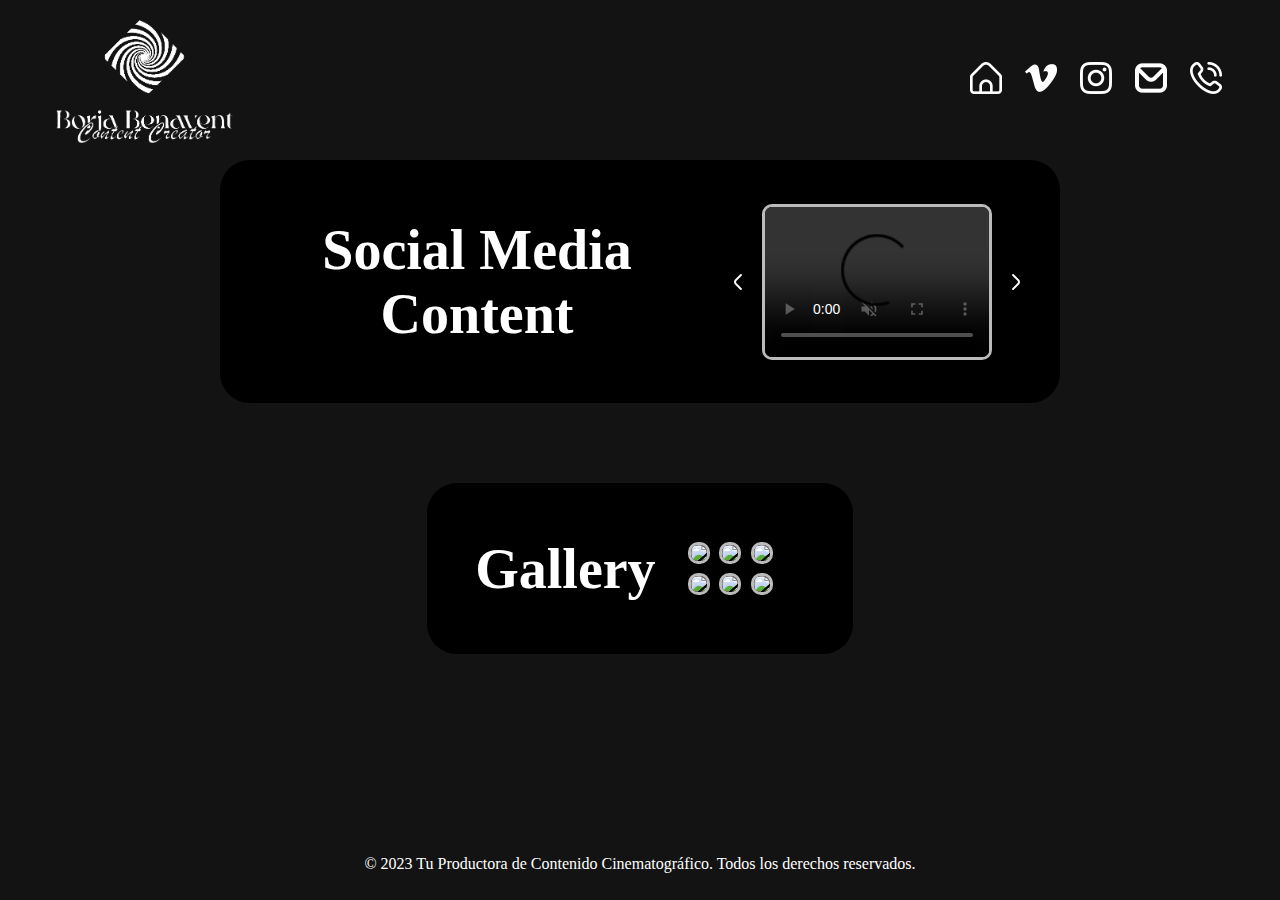
==== socialcontent.html @ b8c6b35a "pulida" ====
<!DOCTYPE html>
<html lang="es">
<head>
    <meta charset="UTF-8">
    <meta name="viewport" content="width=device-width, initial-scale=1.0">
    <title>Borja Benavent/SocialContent</title>
    <link rel="stylesheet" href="style.css">
    <link rel="icon" href="img/favicon.png" type="image/png">
    
   
</head>
<body id="socialBody">
    <div id="socialPage">
    <header id="socialHeader">
        <div id="brandSocial">
        <img src="img/logosin_Mesa de trabajo 1 copia 12.png" alt="Logo" id="logo">
        <!-- <h1>Borja Benavent</h1> -->
        </div>
        <nav>
            <ul class="menu-list">
                <li class="menu-item">
                    <a href="index.html">
                        <img src="img/hogar.png" alt="home" class="socialIcon">
                    </a>
                </li>
                <li class="menu-item">
                    <a href="https://vimeo.com/tu_canal_de_vimeo" target="_blank" rel="noopener noreferrer">
                        <img src="img/vimeo (1).png" alt="Vimeo" class="socialIcon">
                    </a>
                </li>
                <li class="menu-item">
                    <a href="https://www.instagram.com/borja.benavent/" target="_blank" rel="noopener noreferrer">
                        <img src="img/instagram (4).png" alt="Instagram" class="socialIcon">
                    </a>
                </li>
                <li class="menu-item">
                    <a href="mailto:dontknowborja@gmail.com" target="_blank" rel="noopener noreferrer">
                        <img src="img/sobre (1).png" alt="email" class="socialIcon">
                    </a>
                </li>
                <li class="menu-item" id="llamada">
                    <a id="llamar" href="tel:+34627094473" target="_blank" rel="noopener noreferrer">
                        <img src="img/llamada-telefonica (1).png" alt="teléfono" class="socialIcon">  
                    </a>  
                    <img src="img/llamada-telefonica (1).png" alt="teléfono" class="socialIcon" id="iconoLlamada"> 
                </li>
            </ul>
        </nav>
    </header>
    <main id="socialMain">
        <h3 id="numero">+34 627 094 473</h3>
        <div id="socialMediaContent">
            <h1 class="socialH1">Social Media Content</h1>
        <div id="socialVideoContainer">
                <img src="img/angulo-izquierdo.png" alt="Pasar video" class="socialArrow" id="leftArrow">
            <video loop controls muted autoplay id="videoSocial">
                <source src="vid/ReelWeb1.mov" type="video/mp4">
            </video>
                <img src="img/angulo-derecho (1).png" alt="Pasar video" class="socialArrow" id="rightArrow">
        </div>
        </div>
        <div id="gallery">
            <h1 class="socialH1">Gallery</h1>
        <div id="gridPic">
            <img src="img/Contenido_Mesa de trabajo 1 copia 2.png" class="pic">
            <img src="img/Contenido_Mesa de trabajo 1 copia 3.png" class="pic">
            <img src="img/Contenido_Mesa de trabajo 1 copia 4.png" class="pic">
            <img src="img/Contenido_Mesa de trabajo 1 copia 6.png" class="pic">
            <img src="img/Contenido_Mesa de trabajo 1 copia 7.png" class="pic">
            <img src="img/Contenido_Mesa de trabajo 1 copia 8.png" class="pic">
        </div>
        <div id="fullpage" onclick="this.style.display='none';"></div>
        </div>

    </main>
    <footer id="socialFooter">
        <div class="footer-content">
            <p>&copy; 2023 Tu Productora de Contenido Cinematográfico. Todos los derechos reservados.</p>
        </div>
    </footer>
</div>
<script src="script2.js"></script>
</body>
</html>
---- style.css ----
body, html {
    height: 100vh;
    height: 100dvh;
    margin: 0;
    overflow: hidden;
    color: white;

}

#videoBackground {
    min-width: 120%;
    height: 120%;
    position: absolute;
    z-index: -1;
    top: 50%;
    left: 50%;
    transform: translate(-50%, -50%);
} 

.icon{
    width: 2rem;
    height: 2rem;
    transition: 0.5s;
    opacity: 0.3;
}
.bigicon{
    width: 4rem;
    height: 4rem;
    transition: 0.5s;
    opacity: 0.3;
    
}
ul {
    list-style: none;
    padding-left: 0; 
}
header {
    display: flex;
    justify-content: space-between;
    align-items: center;
    padding: 2rem 3rem;
    height: 6rem;
}
.menu-list li{
    display: inline-block;
    padding: 0px 0.6rem;
}
main {
    flex: 1;
    position: relative;

} 
footer{
    min-height: 1.5rem;
    padding: 0.7rem 1rem;
    text-align: center;
    opacity: 0.3;
}
.footer-content {
    margin: 0 auto; 
    max-width: 600px; 
}
.more{
    position: absolute;
    right: 0;
    bottom: 0;
    margin-right: 3rem;
    
}
.arrow{
    margin-right: 2rem;
    position: absolute;
    right: 0;
    bottom: 50%;
    
}
#more{
    height: 3rem;
    width: 3rem;
    
}
#arrow{
    height: 4rem;
    
}
.icon:hover{
    transform: scale(1.2);
    opacity: 1;
}
.bigicon:hover{
    transform: scale(1.2);
    opacity: 1;
}
a{
    cursor: default;
}
p{
    cursor: default;
}
#logo{
    height: 12rem;
    width: 12rem;
}
#brand{
    margin-top: 4rem;
    margin-left: 3rem;
}

.landingPage {
    position: relative;
    z-index: 1; 
    display: flex;
    flex-direction: column;
    height: 100vh;
    height: 100dvh;
}
h3{
    border: solid;
    border-radius: 40px;
    padding: 0.2rem;
    position: absolute;
    top: -4rem;
    right: 0;
    margin-right: 3rem;
    display: none; 
}
#iconoLlamada{
    display: none;
}


#socialBody{
    overflow: auto;
}
#socialPage {
    position: relative;
    z-index: 1; 
    display: flex;
    flex-direction: column;
    height: 100vh;
    height: 100dvh;
    background-color: rgba(0, 0, 0, 0.925);
    overflow: auto;
}

#socialMain{
    display: flex; 
    flex-direction: column; 
    align-items: center; 
    text-align: center; 
    /* igual tengo que añadir position relative para num */
}
#socialMediaContent{
    background-color: black;
    width: 100%; 
    max-width: 800px; 
    margin: 0 auto; 
    padding: 20px; 
    display: flex;
    justify-content: space-between;
    align-items: center;
    border-radius: 30px;
}
.socialH1{
    font-size: 3.5em;
}

#videoSocial{
    max-width: 14rem;
    max-height: 26rem;
    margin: 1rem;
    border-radius: 10px;
    border-style: solid;
    border-color: rgba(255, 255, 255, 0.733);
    border-radius: 10px;
}
#socialVideoContainer{
    display: flex;
    margin: 0 1rem;
    align-items: center;
}
.socialArrow{
    height: 1rem;
    width: 1rem;
    transition: 0.5s;
}
.socialArrow:hover{
    transform: scale(1.2);
}
#gallery{
    margin-top: 5em;
    background-color: black;
    border-radius: 30px;
    padding: 1em 3em;
    display: flex;
    justify-content: space-between;
    align-items: center;
}
#gridPic{
    display: grid;
    gap: 0.6rem;
    grid-template-columns: 1fr 1fr 1fr;
    border-radius: 10px;
    width: 100%; 
    max-width: 800px;
    margin: 20px 2em;
}
.pic{
    max-width: 10rem;
    max-height: 10rem;
    border-radius: 10px;
    border-style: solid;
    border-color: rgba(255, 255, 255, 0.733);
    transition: 0.5s;
}
.pic:hover{
    transform: scale(1.1);
}
.socialIcon{
    width: 2rem;
    height: 2rem;
    transition: 0.5s;
}
.socialIcon:hover{
    transform: scale(1.2);
}
#socialFooter{
    opacity: 1;
}

#fullpage {
    display: none;
    position: absolute;
    z-index: 9999;
    top: 0;
    left: 0;
    width: 100vw;
    height: 100vh;
    background-size: contain;
    background-repeat: no-repeat no-repeat;
    background-position: center center;
    background-color: black;
  }




@media(max-width: 800px) {
    #logo{
        height: 8rem;
        width: 8rem;
    }
    #brand{
        margin-top: 2rem;
        margin-left: 1.5rem;
    }
    header {
        padding: 2rem 1.5rem;
        height: 3rem;
    }
    .icon{
        width: 1.5rem;
        height: 1.5rem;
    }
    .bigicon{
        width: 2.5rem;
        height: 2.5rem;
        
    }
    .more{
        position: absolute;
        right: 0;
        bottom: 0;
        margin-right: 3rem;
        
    }
    .arrow{
        margin-right: 2rem;
        position: absolute;
        right: 0;
        bottom: 50%;
        
    }
    #more{
        height: 2.5rem;
        width: 2.5rem;
        
    }
    #arrow{
        height: 2rem;
        
    }
}

@media(max-width: 600px){
    .menu-list li{
        padding: 0px 0.5rem;
    }
}
@media(max-width: 450px) {
    #brand{
        margin-top: 1.5rem;
        margin-left: 0.7rem;
    }
    #logo{
        height: 6rem;
        width: 6rem;
    }
    .menu-list li{
        padding: 0px 0.2rem;
    }
    #more{
        height: 2rem;
        width: 2rem;
        
    }
    .more{
        margin-right: 2rem;
        
    }
    .arrow{
        margin-right: 1.5rem;
    }
    .footer-content {
        font-size: small; 
    }
    
}
@media(max-width: 350px) {
     .icon{
        width: 1.2rem;
        height: 1.2rem;
    }
}
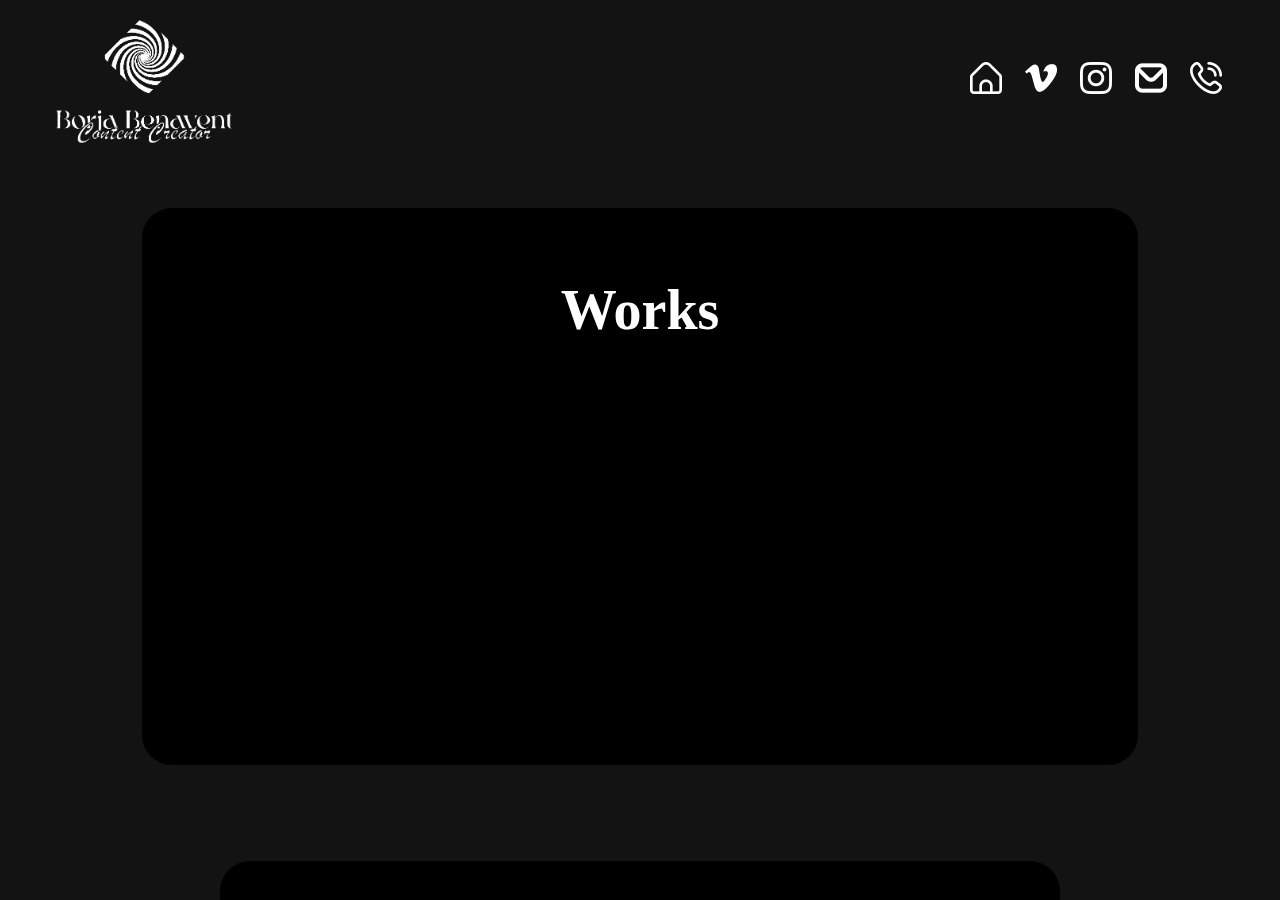
==== commit f17e70ad: "update" ====
--- a/socialcontent.html
+++ b/socialcontent.html
@@ -49,6 +49,31 @@
     </header>
     <main id="socialMain">
         <h3 id="numero">+34 627 094 473</h3>
+        <div id="videoContainer">
+            <h1 class="socialH1">Works</h1>
+            <div id="worksContainer">
+                    <iframe class="video" width="300" height="169" src="https://www.youtube.com/embed/4IBRYS34WWk" 
+                    title="YouTube video player" frameborder="0" allow="accelerometer; clipboard-write; 
+                    encrypted-media; gyroscope; picture-in-picture" allowfullscreen></iframe>
+                    <iframe class="video" width="300" height="169" src="https://www.youtube.com/embed/4IBRYS34WWk" 
+                    title="YouTube video player" frameborder="0" allow="accelerometer; clipboard-write; 
+                    encrypted-media; gyroscope; picture-in-picture" allowfullscreen></iframe>
+                    <iframe class="video" width="300" height="169" src="https://www.youtube.com/embed/4IBRYS34WWk" 
+                    title="YouTube video player" frameborder="0" allow="accelerometer; clipboard-write; 
+                    encrypted-media; gyroscope; picture-in-picture" allowfullscreen></iframe>
+                    <iframe class="video" width="300" height="169" src="https://www.youtube.com/embed/4IBRYS34WWk" 
+                    title="YouTube video player" frameborder="0" allow="accelerometer; clipboard-write; 
+                    encrypted-media; gyroscope; picture-in-picture" allowfullscreen></iframe>
+                    <iframe class="video" width="300" height="169" src="https://www.youtube.com/embed/4IBRYS34WWk" 
+                    title="YouTube video player" frameborder="0" allow="accelerometer; clipboard-write; 
+                    encrypted-media; gyroscope; picture-in-picture" allowfullscreen></iframe>
+                    <iframe class="video" width="300" height="169" src="https://www.youtube.com/embed/4IBRYS34WWk" 
+                    title="YouTube video player" frameborder="0" allow="accelerometer; clipboard-write; 
+                    encrypted-media; gyroscope; picture-in-picture" allowfullscreen></iframe>
+                    
+                
+            </div>
+        </div>
         <div id="socialMediaContent">
             <h1 class="socialH1">Social Media Content</h1>
         <div id="socialVideoContainer">
--- a/style.css
+++ b/style.css
@@ -128,10 +128,8 @@
     display: none;
 }
 
-
-#socialBody{
-    overflow: auto;
-}
+/* PaginaCarrete */
+
 #socialPage {
     position: relative;
     z-index: 1; 
@@ -140,7 +138,8 @@
     height: 100vh;
     height: 100dvh;
     background-color: rgba(0, 0, 0, 0.925);
-    overflow: auto;
+    overflow-y: auto;
+    overflow-x: hidden;
 }
 
 #socialMain{
@@ -148,13 +147,41 @@
     flex-direction: column; 
     align-items: center; 
     text-align: center; 
-    /* igual tengo que añadir position relative para num */
-}
+}
+/* Works */
+#videoContainer{
+    background-color: black;
+    width: 100%;
+    margin: 3em 2em;
+    border-radius: 30px;
+    padding: 2em;
+    display: flex;
+    align-items: center;
+    flex-direction: column;
+    width: auto;
+
+}
+#worksContainer{
+    display: grid;
+    grid-template-columns: 1fr 1fr 1fr;
+    width: auto;
+    gap: 1rem;
+}
+.video{
+    border-radius: 10px;
+    border-style: solid;
+    border-color: rgba(255, 255, 255, 0.733);
+    transition: 0.5s;
+}
+.video:hover{
+    transform: scale(1.1);
+}
+/* Reel */
 #socialMediaContent{
     background-color: black;
     width: 100%; 
     max-width: 800px; 
-    margin: 0 auto; 
+    margin: 3em 2em; 
     padding: 20px; 
     display: flex;
     justify-content: space-between;
@@ -187,23 +214,23 @@
 .socialArrow:hover{
     transform: scale(1.2);
 }
+/* gallery */
 #gallery{
-    margin-top: 5em;
+    margin: 3em 2em;
     background-color: black;
     border-radius: 30px;
-    padding: 1em 3em;
+    padding: 1em 2em;
     display: flex;
     justify-content: space-between;
     align-items: center;
 }
 #gridPic{
     display: grid;
+    grid-template-columns: 1fr 1fr 1fr;
     gap: 0.6rem;
-    grid-template-columns: 1fr 1fr 1fr;
     border-radius: 10px;
     width: 100%; 
-    max-width: 800px;
-    margin: 20px 2em;
+    margin: 2em 2em;
 }
 .pic{
     max-width: 10rem;
@@ -230,7 +257,8 @@
 
 #fullpage {
     display: none;
-    position: absolute;
+    position: fixed;
+    overflow: hidden;
     z-index: 9999;
     top: 0;
     left: 0;
@@ -290,11 +318,28 @@
         height: 2rem;
         
     }
+    .socialIcon{
+        width: 1.5rem;
+        height: 1.5rem;
+    }
+    #worksContainer{
+        grid-template-columns: 1fr 1fr;
+    }
 }
 
 @media(max-width: 600px){
     .menu-list li{
         padding: 0px 0.5rem;
+    }
+    #socialMediaContent{
+        flex-direction: column;
+    
+    }
+    #gallery{
+        flex-direction: column;
+    }
+    #worksContainer{
+        grid-template-columns: 1fr;
     }
 }
 @media(max-width: 450px) {
@@ -324,6 +369,16 @@
     .footer-content {
         font-size: small; 
     }
+    .socialH1{
+        font-size: 3em;
+    }
+    #gridPic{
+        display: grid;
+        grid-template-columns: 1fr 1fr;
+        /* grid-template-columns: repeat(auto-fit, minmax(200px, 1fr)); */
+        /* las dos lineas de arriba no funcionan */
+        gap: 0.3rem;
+    }
     
 }
 @media(max-width: 350px) {
@@ -331,6 +386,11 @@
         width: 1.2rem;
         height: 1.2rem;
     }
+    .socialIcon{
+        width: 1.2rem;
+        height: 1.2rem;
+    
+    }
 }
 
 
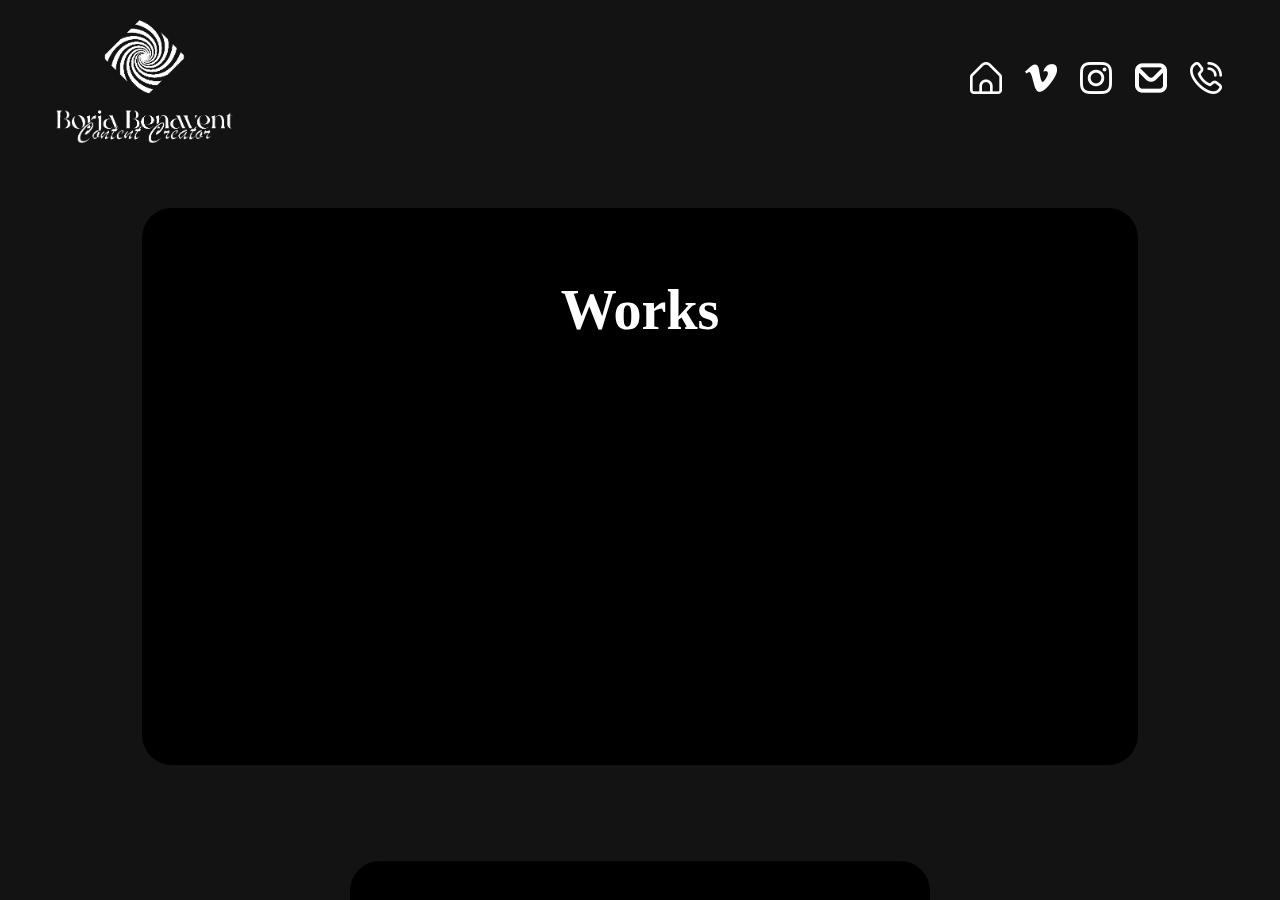
==== commit bf99afaf: "update" ====
--- a/socialcontent.html
+++ b/socialcontent.html
@@ -53,8 +53,9 @@
             <h1 class="socialH1">Works</h1>
             <div id="worksContainer">
                     <iframe class="video" width="300" height="169" src="https://www.youtube.com/embed/4IBRYS34WWk" 
-                    title="YouTube video player" frameborder="0" allow="accelerometer; clipboard-write; 
-                    encrypted-media; gyroscope; picture-in-picture" allowfullscreen></iframe>
+                    title="YouTube video player" frameborder="0" allow="accelerometer; clipboard-write; encrypted-media; 
+                    gyroscope; picture-in-picture" allowfullscreen></iframe>
+
                     <iframe class="video" width="300" height="169" src="https://www.youtube.com/embed/4IBRYS34WWk" 
                     title="YouTube video player" frameborder="0" allow="accelerometer; clipboard-write; 
                     encrypted-media; gyroscope; picture-in-picture" allowfullscreen></iframe>
@@ -74,15 +75,37 @@
                 
             </div>
         </div>
-        <div id="socialMediaContent">
+        <div id="reelGallery">
             <h1 class="socialH1">Social Media Content</h1>
-        <div id="socialVideoContainer">
+            <div id="reelGrid">
+                <video loop controls class="videoSocial">
+                    <source src="vid/ReelWeb1.mov" type="video/mp4">
+                </video>
+                <video loop controls class="videoSocial">
+                    <source src="vid/ReelWeb1.mov" type="video/mp4">
+                </video>
+                <video loop controls class="videoSocial">
+                    <source src="vid/ReelWeb1.mov" type="video/mp4">
+                </video>
+                <video loop controls class="videoSocial">
+                    <source src="vid/ReelWeb1.mov" type="video/mp4">
+                </video>
+                <video loop controls class="videoSocial">
+                    <source src="vid/ReelWeb1.mov" type="video/mp4">
+                </video>
+                <video loop controls class="videoSocial">
+                    <source src="vid/ReelWeb1.mov" type="video/mp4">
+                </video>
+                
+                
+            </div>
+        <!-- <div id="socialVideoContainer">
                 <img src="img/angulo-izquierdo.png" alt="Pasar video" class="socialArrow" id="leftArrow">
             <video loop controls muted autoplay id="videoSocial">
                 <source src="vid/ReelWeb1.mov" type="video/mp4">
             </video>
                 <img src="img/angulo-derecho (1).png" alt="Pasar video" class="socialArrow" id="rightArrow">
-        </div>
+        </div> -->
         </div>
         <div id="gallery">
             <h1 class="socialH1">Gallery</h1>
--- a/style.css
+++ b/style.css
@@ -148,7 +148,14 @@
     align-items: center; 
     text-align: center; 
 }
+.socialH1{
+    font-size: 3.5em;
+}
+
+
 /* Works */
+
+
 #videoContainer{
     background-color: black;
     width: 100%;
@@ -176,32 +183,36 @@
 .video:hover{
     transform: scale(1.1);
 }
+
+
 /* Reel */
-#socialMediaContent{
+
+
+#reelGallery{
     background-color: black;
-    width: 100%; 
-    max-width: 800px; 
-    margin: 3em 2em; 
-    padding: 20px; 
-    display: flex;
-    justify-content: space-between;
+    margin: 3em 2em;
+    border-radius: 30px;
+    padding: 2em;
+    display: flex;
     align-items: center;
-    border-radius: 30px;
-}
-.socialH1{
-    font-size: 3.5em;
-}
-
-#videoSocial{
-    max-width: 14rem;
-    max-height: 26rem;
-    margin: 1rem;
+    flex-direction: column;
+    width: auto;
+}
+#reelGrid{
+    display: grid;
+    grid-template-columns: 1fr 1fr 1fr;
+    width: auto;
+    gap: 1rem;
+}
+.videoSocial{
+    max-width: 9rem;
+    max-height: 16rem;
     border-radius: 10px;
     border-style: solid;
     border-color: rgba(255, 255, 255, 0.733);
-    border-radius: 10px;
-}
-#socialVideoContainer{
+}
+
+/* #socialVideoContainer{
     display: flex;
     margin: 0 1rem;
     align-items: center;
@@ -213,7 +224,7 @@
 }
 .socialArrow:hover{
     transform: scale(1.2);
-}
+} */
 /* gallery */
 #gallery{
     margin: 3em 2em;
@@ -221,8 +232,9 @@
     border-radius: 30px;
     padding: 1em 2em;
     display: flex;
-    justify-content: space-between;
+    /* justify-content: space-between; */
     align-items: center;
+    flex-direction: column;
 }
 #gridPic{
     display: grid;
@@ -331,13 +343,13 @@
     .menu-list li{
         padding: 0px 0.5rem;
     }
-    #socialMediaContent{
+    /* #socialMediaContent{
         flex-direction: column;
     
     }
     #gallery{
         flex-direction: column;
-    }
+    } */
     #worksContainer{
         grid-template-columns: 1fr;
     }
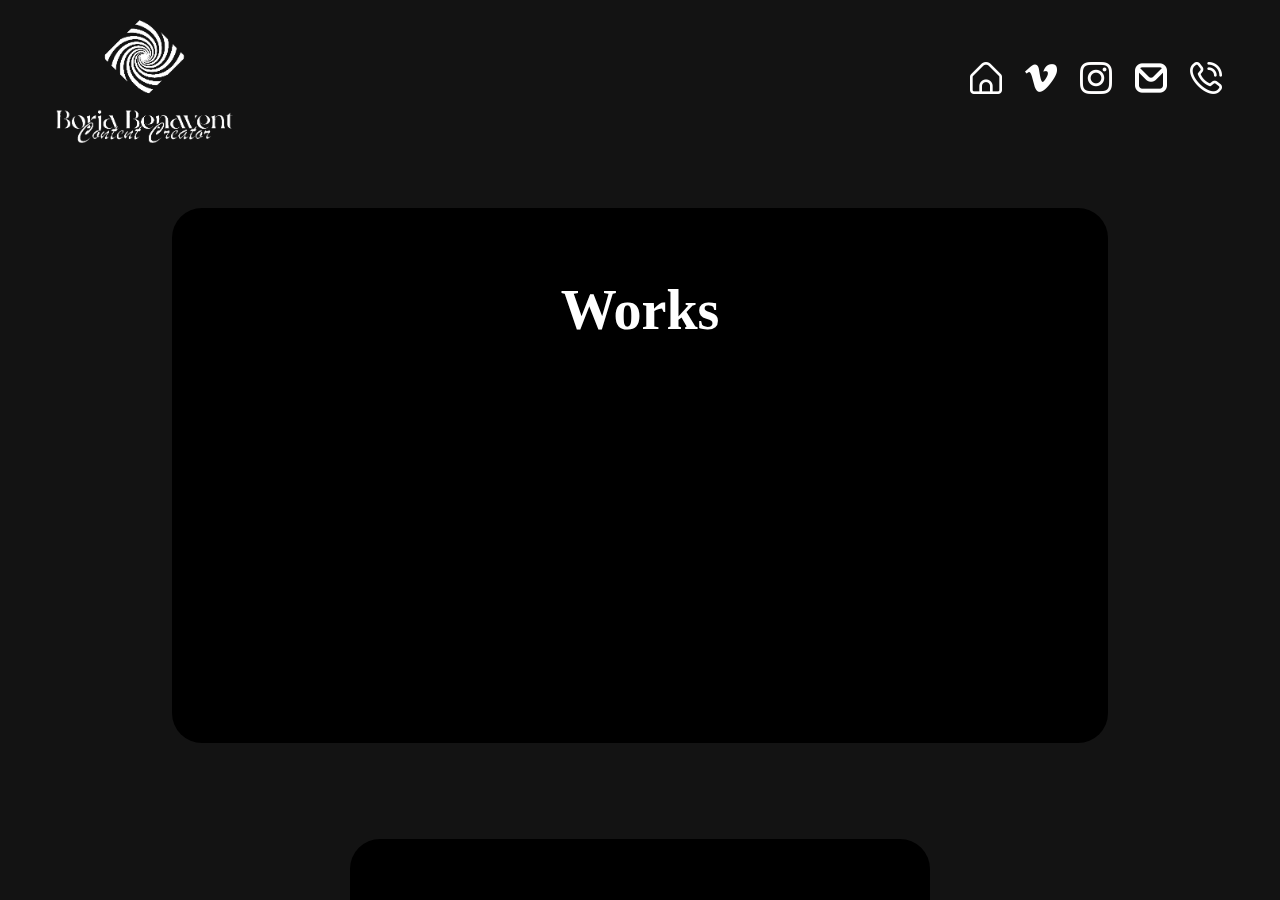
==== commit 0152b582: "update" ====
--- a/socialcontent.html
+++ b/socialcontent.html
@@ -14,7 +14,6 @@
     <header id="socialHeader">
         <div id="brandSocial">
         <img src="img/logosin_Mesa de trabajo 1 copia 12.png" alt="Logo" id="logo">
-        <!-- <h1>Borja Benavent</h1> -->
         </div>
         <nav>
             <ul class="menu-list">
@@ -52,27 +51,13 @@
         <div id="videoContainer">
             <h1 class="socialH1">Works</h1>
             <div id="worksContainer">
-                    <iframe class="video" width="300" height="169" src="https://www.youtube.com/embed/4IBRYS34WWk" 
-                    title="YouTube video player" frameborder="0" allow="accelerometer; clipboard-write; encrypted-media; 
-                    gyroscope; picture-in-picture" allowfullscreen></iframe>
+                <iframe class= "video" width="280" height="158" src="https://www.youtube.com/embed/rACbr2ezLFk?si=0ustT52o2a_fopti" title="YouTube video player" frameborder="0" allow="accelerometer; autoplay; clipboard-write; encrypted-media; gyroscope; picture-in-picture; web-share" allowfullscreen></iframe>
+                <iframe class= "video" width="280" height="158" src="https://www.youtube.com/embed/rACbr2ezLFk?si=0ustT52o2a_fopti" title="YouTube video player" frameborder="0" allow="accelerometer; autoplay; clipboard-write; encrypted-media; gyroscope; picture-in-picture; web-share" allowfullscreen></iframe>
+                <iframe class= "video" width="280" height="158" src="https://www.youtube.com/embed/rACbr2ezLFk?si=0ustT52o2a_fopti" title="YouTube video player" frameborder="0" allow="accelerometer; autoplay; clipboard-write; encrypted-media; gyroscope; picture-in-picture; web-share" allowfullscreen></iframe>
+                <iframe class= "video" width="280" height="158" src="https://www.youtube.com/embed/rACbr2ezLFk?si=0ustT52o2a_fopti" title="YouTube video player" frameborder="0" allow="accelerometer; autoplay; clipboard-write; encrypted-media; gyroscope; picture-in-picture; web-share" allowfullscreen></iframe>
+                <iframe class= "video" width="280" height="158" src="https://www.youtube.com/embed/rACbr2ezLFk?si=0ustT52o2a_fopti" title="YouTube video player" frameborder="0" allow="accelerometer; autoplay; clipboard-write; encrypted-media; gyroscope; picture-in-picture; web-share" allowfullscreen></iframe>
+                <iframe class= "video" width="280" height="158" src="https://www.youtube.com/embed/rACbr2ezLFk?si=0ustT52o2a_fopti" title="YouTube video player" frameborder="0" allow="accelerometer; autoplay; clipboard-write; encrypted-media; gyroscope; picture-in-picture; web-share" allowfullscreen></iframe>
 
-                    <iframe class="video" width="300" height="169" src="https://www.youtube.com/embed/4IBRYS34WWk" 
-                    title="YouTube video player" frameborder="0" allow="accelerometer; clipboard-write; 
-                    encrypted-media; gyroscope; picture-in-picture" allowfullscreen></iframe>
-                    <iframe class="video" width="300" height="169" src="https://www.youtube.com/embed/4IBRYS34WWk" 
-                    title="YouTube video player" frameborder="0" allow="accelerometer; clipboard-write; 
-                    encrypted-media; gyroscope; picture-in-picture" allowfullscreen></iframe>
-                    <iframe class="video" width="300" height="169" src="https://www.youtube.com/embed/4IBRYS34WWk" 
-                    title="YouTube video player" frameborder="0" allow="accelerometer; clipboard-write; 
-                    encrypted-media; gyroscope; picture-in-picture" allowfullscreen></iframe>
-                    <iframe class="video" width="300" height="169" src="https://www.youtube.com/embed/4IBRYS34WWk" 
-                    title="YouTube video player" frameborder="0" allow="accelerometer; clipboard-write; 
-                    encrypted-media; gyroscope; picture-in-picture" allowfullscreen></iframe>
-                    <iframe class="video" width="300" height="169" src="https://www.youtube.com/embed/4IBRYS34WWk" 
-                    title="YouTube video player" frameborder="0" allow="accelerometer; clipboard-write; 
-                    encrypted-media; gyroscope; picture-in-picture" allowfullscreen></iframe>
-                    
-                
             </div>
         </div>
         <div id="reelGallery">
@@ -99,13 +84,6 @@
                 
                 
             </div>
-        <!-- <div id="socialVideoContainer">
-                <img src="img/angulo-izquierdo.png" alt="Pasar video" class="socialArrow" id="leftArrow">
-            <video loop controls muted autoplay id="videoSocial">
-                <source src="vid/ReelWeb1.mov" type="video/mp4">
-            </video>
-                <img src="img/angulo-derecho (1).png" alt="Pasar video" class="socialArrow" id="rightArrow">
-        </div> -->
         </div>
         <div id="gallery">
             <h1 class="socialH1">Gallery</h1>
--- a/style.css
+++ b/style.css
@@ -202,7 +202,7 @@
     display: grid;
     grid-template-columns: 1fr 1fr 1fr;
     width: auto;
-    gap: 1rem;
+    gap: 0.6rem;
 }
 .videoSocial{
     max-width: 9rem;
@@ -210,39 +210,33 @@
     border-radius: 10px;
     border-style: solid;
     border-color: rgba(255, 255, 255, 0.733);
-}
-
-/* #socialVideoContainer{
-    display: flex;
-    margin: 0 1rem;
-    align-items: center;
-}
-.socialArrow{
-    height: 1rem;
-    width: 1rem;
-    transition: 0.5s;
-}
-.socialArrow:hover{
-    transform: scale(1.2);
-} */
+    transition: 0.5s;
+}
+.videoSocial:hover{
+    transform: scale(1.1);
+}
+
+
 /* gallery */
+
+
+
 #gallery{
+
+    background-color: black;
     margin: 3em 2em;
-    background-color: black;
     border-radius: 30px;
     padding: 1em 2em;
     display: flex;
-    /* justify-content: space-between; */
     align-items: center;
     flex-direction: column;
+    width: auto;
 }
 #gridPic{
     display: grid;
     grid-template-columns: 1fr 1fr 1fr;
+    width: auto;
     gap: 0.6rem;
-    border-radius: 10px;
-    width: 100%; 
-    margin: 2em 2em;
 }
 .pic{
     max-width: 10rem;
@@ -343,15 +337,11 @@
     .menu-list li{
         padding: 0px 0.5rem;
     }
-    /* #socialMediaContent{
-        flex-direction: column;
-    
-    }
-    #gallery{
-        flex-direction: column;
-    } */
     #worksContainer{
         grid-template-columns: 1fr;
+    }
+    #reelGrid{
+        grid-template-columns: 1fr 1fr;
     }
 }
 @media(max-width: 450px) {
@@ -385,11 +375,7 @@
         font-size: 3em;
     }
     #gridPic{
-        display: grid;
         grid-template-columns: 1fr 1fr;
-        /* grid-template-columns: repeat(auto-fit, minmax(200px, 1fr)); */
-        /* las dos lineas de arriba no funcionan */
-        gap: 0.3rem;
     }
     
 }
@@ -401,7 +387,6 @@
     .socialIcon{
         width: 1.2rem;
         height: 1.2rem;
-    
     }
 }
 
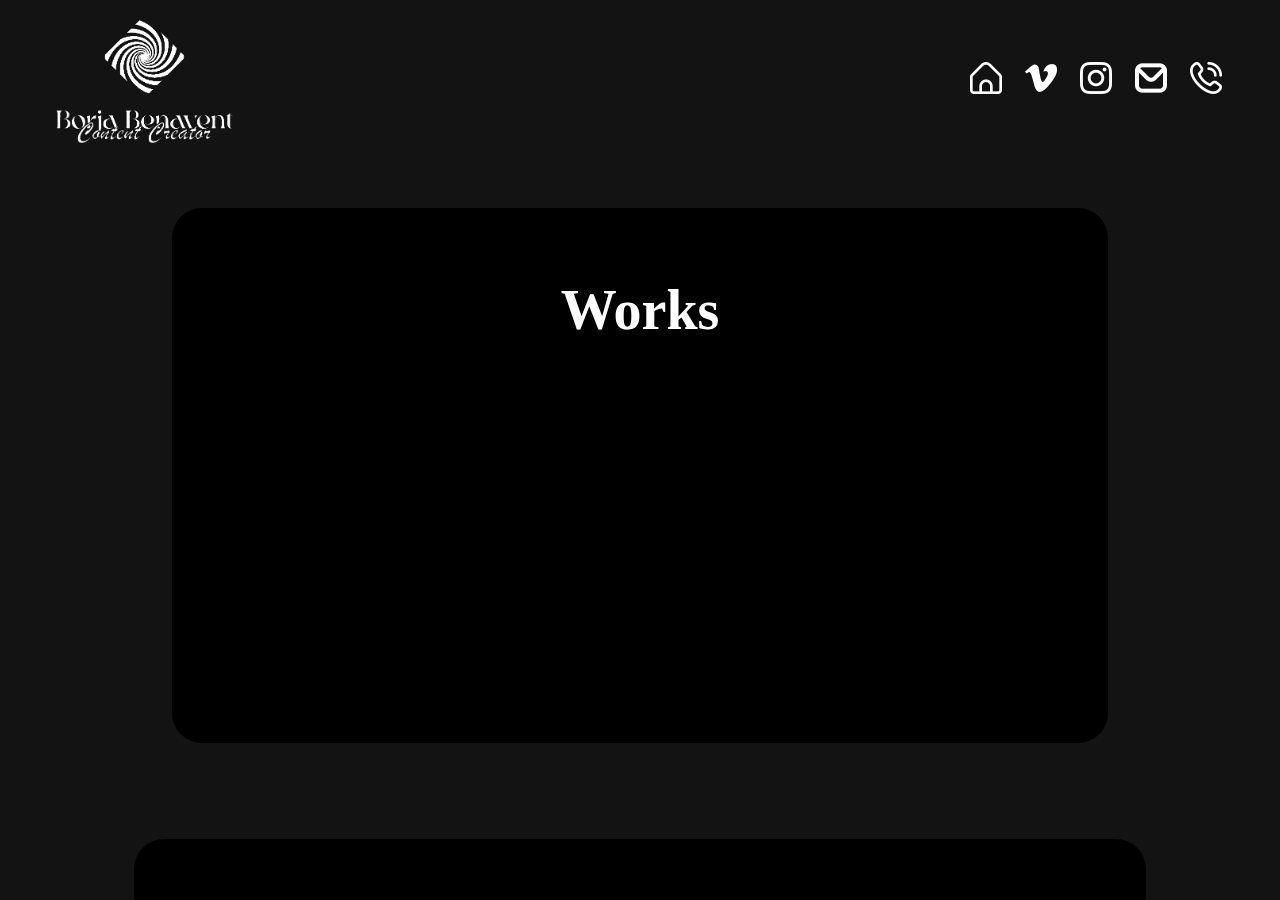
==== commit 99842ca0: "Update socialcontent.html" ====
--- a/socialcontent.html
+++ b/socialcontent.html
@@ -13,7 +13,7 @@
     <div id="socialPage">
     <header id="socialHeader">
         <div id="brandSocial">
-        <img src="img/logosin_Mesa de trabajo 1 copia 12.png" alt="Logo" id="logo">
+        <a href="index.html"><img src="img/logosin_Mesa de trabajo 1 copia 12.png" alt="Logo" id="logo"></a>
         </div>
         <nav>
             <ul class="menu-list">
--- a/style.css
+++ b/style.css
@@ -200,7 +200,7 @@
 }
 #reelGrid{
     display: grid;
-    grid-template-columns: 1fr 1fr 1fr;
+    grid-template-columns: 1fr 1fr 1fr 1fr 1fr 1fr;
     width: auto;
     gap: 0.6rem;
 }
@@ -234,7 +234,7 @@
 }
 #gridPic{
     display: grid;
-    grid-template-columns: 1fr 1fr 1fr;
+    grid-template-columns: 1fr 1fr 1fr 1fr 1fr 1fr;
     width: auto;
     gap: 0.6rem;
 }
@@ -331,6 +331,12 @@
     #worksContainer{
         grid-template-columns: 1fr 1fr;
     }
+    #gridPic{
+        grid-template-columns: 1fr 1fr 1fr;
+    }
+    #reelGrid{
+        grid-template-columns: 1fr 1fr 1fr;
+    }
 }
 
 @media(max-width: 600px){
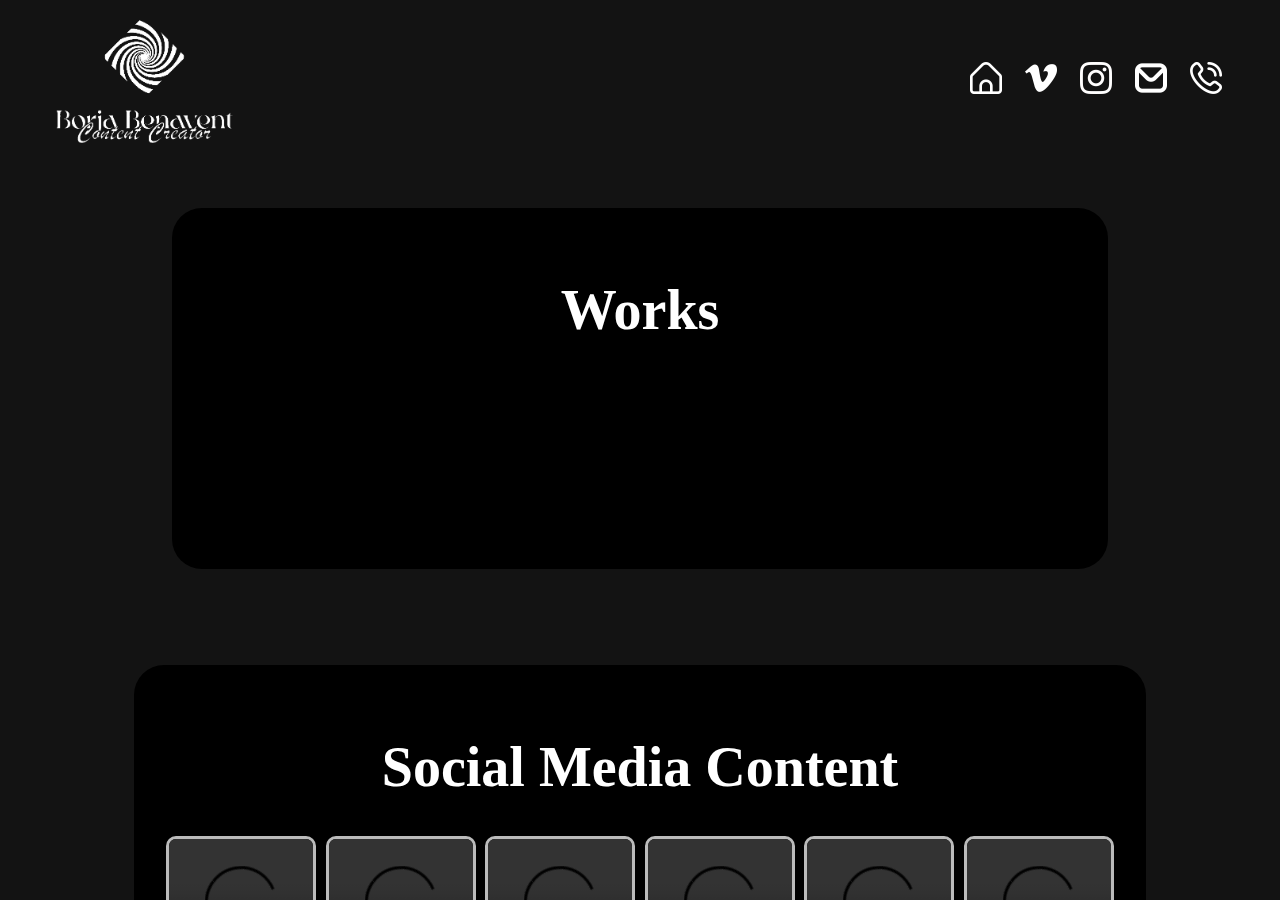
==== commit eea66b0b: "Update socialcontent.html" ====
--- a/socialcontent.html
+++ b/socialcontent.html
@@ -51,12 +51,15 @@
         <div id="videoContainer">
             <h1 class="socialH1">Works</h1>
             <div id="worksContainer">
-                <iframe class= "video" width="280" height="158" src="https://www.youtube.com/embed/rACbr2ezLFk?si=0ustT52o2a_fopti" title="YouTube video player" frameborder="0" allow="accelerometer; autoplay; clipboard-write; encrypted-media; gyroscope; picture-in-picture; web-share" allowfullscreen></iframe>
-                <iframe class= "video" width="280" height="158" src="https://www.youtube.com/embed/rACbr2ezLFk?si=0ustT52o2a_fopti" title="YouTube video player" frameborder="0" allow="accelerometer; autoplay; clipboard-write; encrypted-media; gyroscope; picture-in-picture; web-share" allowfullscreen></iframe>
-                <iframe class= "video" width="280" height="158" src="https://www.youtube.com/embed/rACbr2ezLFk?si=0ustT52o2a_fopti" title="YouTube video player" frameborder="0" allow="accelerometer; autoplay; clipboard-write; encrypted-media; gyroscope; picture-in-picture; web-share" allowfullscreen></iframe>
-                <iframe class= "video" width="280" height="158" src="https://www.youtube.com/embed/rACbr2ezLFk?si=0ustT52o2a_fopti" title="YouTube video player" frameborder="0" allow="accelerometer; autoplay; clipboard-write; encrypted-media; gyroscope; picture-in-picture; web-share" allowfullscreen></iframe>
-                <iframe class= "video" width="280" height="158" src="https://www.youtube.com/embed/rACbr2ezLFk?si=0ustT52o2a_fopti" title="YouTube video player" frameborder="0" allow="accelerometer; autoplay; clipboard-write; encrypted-media; gyroscope; picture-in-picture; web-share" allowfullscreen></iframe>
-                <iframe class= "video" width="280" height="158" src="https://www.youtube.com/embed/rACbr2ezLFk?si=0ustT52o2a_fopti" title="YouTube video player" frameborder="0" allow="accelerometer; autoplay; clipboard-write; encrypted-media; gyroscope; picture-in-picture; web-share" allowfullscreen></iframe>
+                <iframe src="https://player.vimeo.com/video/883023055?h=807aff9913" width="280" height="158" frameborder="0" allow="autoplay; fullscreen; picture-in-picture" allowfullscreen></iframe>
+<!-- <p><a href="https://vimeo.com/883023055">Ay mi GC</a> from <a href="https://vimeo.com/user185068410">Borja Benavent</a> on <a href="https://vimeo.com">Vimeo</a>.</p>  -->
+                <!-- <iframe src="https://player.vimeo.com/video/883026644?h=70c740b231" width="280" height="158" frameborder="0" allow="autoplay; fullscreen; picture-in-picture" allowfullscreen></iframe>
+<p><a href="https://vimeo.com/883026644">Lookin` for sun</a> from <a href="https://vimeo.com/user185068410">Borja Benavent</a> on <a href="https://vimeo.com">Vimeo</a>.</p> -->
+                <iframe src="https://player.vimeo.com/video/883020681?h=ca915ff90c" width="280" height="158" frameborder="0" allow="autoplay; fullscreen; picture-in-picture" allowfullscreen></iframe>
+<!-- <p><a href="https://vimeo.com/883020681">Centro Atlántico de Arte Moderno</a> from <a href="https://vimeo.com/user185068410">Borja Benavent</a> on <a href="https://vimeo.com">Vimeo</a>.</p> -->
+                <iframe src="https://player.vimeo.com/video/883016125?h=878ff6f1c4" width="280" height="158" frameborder="0" allow="autoplay; fullscreen; picture-in-picture" allowfullscreen></iframe>
+<!-- <p><a href="https://vimeo.com/883016125">Spot Estrella Galicia</a> from <a href="https://vimeo.com/user185068410">Borja Benavent</a> on <a href="https://vimeo.com">Vimeo</a>.</p> -->
+                
 
             </div>
         </div>
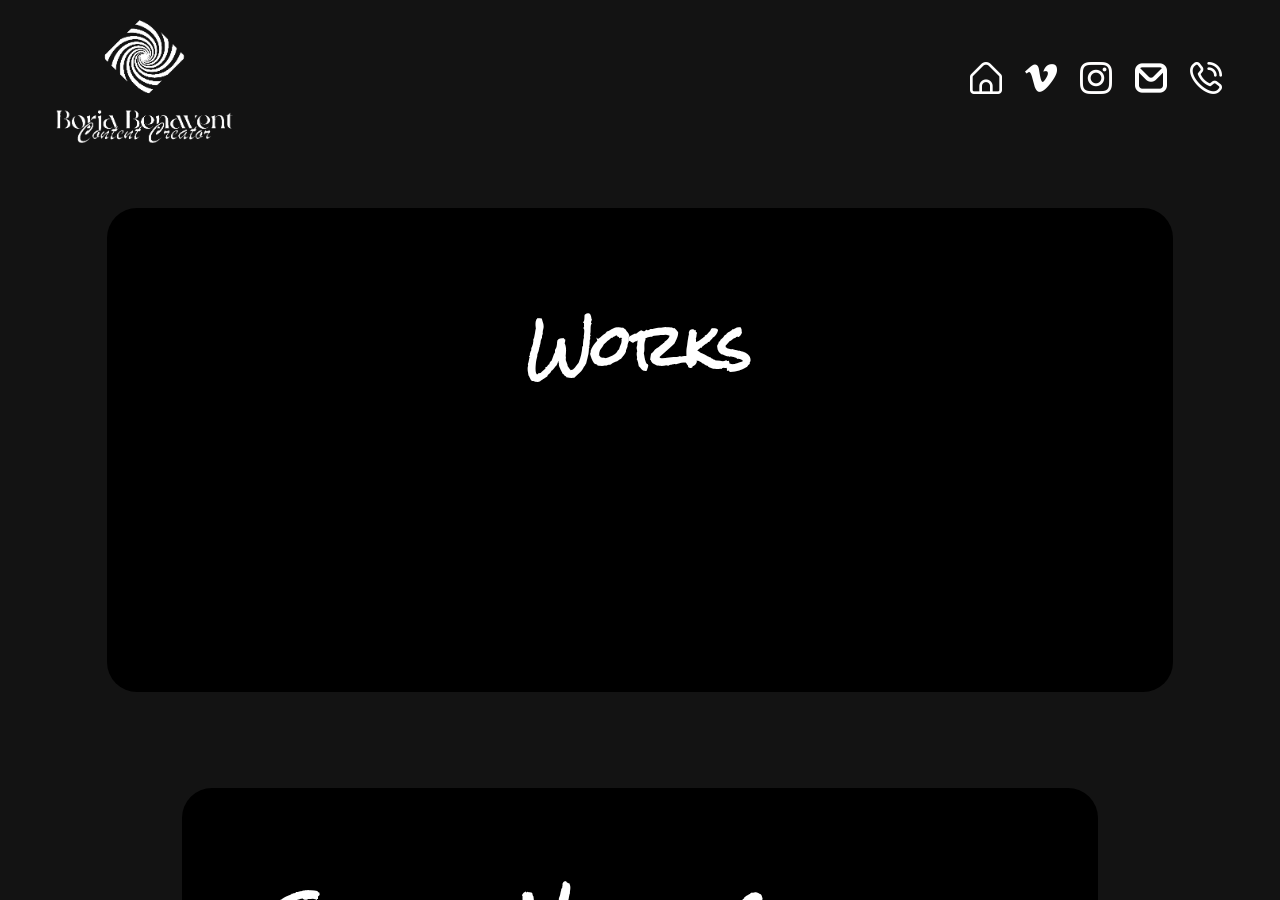
==== commit d0ab2d1f: "update" ====
--- a/socialcontent.html
+++ b/socialcontent.html
@@ -6,6 +6,9 @@
     <title>Borja Benavent/SocialContent</title>
     <link rel="stylesheet" href="style.css">
     <link rel="icon" href="img/favicon.png" type="image/png">
+    <link rel="preconnect" href="https://fonts.googleapis.com">
+    <link rel="preconnect" href="https://fonts.gstatic.com" crossorigin>
+    <link href="https://fonts.googleapis.com/css2?family=Rock+Salt&display=swap" rel="stylesheet">
     
    
 </head>
@@ -23,7 +26,7 @@
                     </a>
                 </li>
                 <li class="menu-item">
-                    <a href="https://vimeo.com/tu_canal_de_vimeo" target="_blank" rel="noopener noreferrer">
+                    <a href="https://vimeo.com/user185068410" target="_blank" rel="noopener noreferrer">
                         <img src="img/vimeo (1).png" alt="Vimeo" class="socialIcon">
                     </a>
                 </li>
@@ -51,13 +54,13 @@
         <div id="videoContainer">
             <h1 class="socialH1">Works</h1>
             <div id="worksContainer">
-                <iframe src="https://player.vimeo.com/video/883023055?h=807aff9913" width="280" height="158" frameborder="0" allow="autoplay; fullscreen; picture-in-picture" allowfullscreen></iframe>
+                <iframe src="https://player.vimeo.com/video/883023055?h=807aff9913" width="320" height="180" frameborder="0" allow="autoplay; fullscreen; picture-in-picture" class="video"></iframe>
 <!-- <p><a href="https://vimeo.com/883023055">Ay mi GC</a> from <a href="https://vimeo.com/user185068410">Borja Benavent</a> on <a href="https://vimeo.com">Vimeo</a>.</p>  -->
                 <!-- <iframe src="https://player.vimeo.com/video/883026644?h=70c740b231" width="280" height="158" frameborder="0" allow="autoplay; fullscreen; picture-in-picture" allowfullscreen></iframe>
 <p><a href="https://vimeo.com/883026644">Lookin` for sun</a> from <a href="https://vimeo.com/user185068410">Borja Benavent</a> on <a href="https://vimeo.com">Vimeo</a>.</p> -->
-                <iframe src="https://player.vimeo.com/video/883020681?h=ca915ff90c" width="280" height="158" frameborder="0" allow="autoplay; fullscreen; picture-in-picture" allowfullscreen></iframe>
+                <iframe src="https://player.vimeo.com/video/883020681?h=ca915ff90c" width="320" height="180" frameborder="0" allow="autoplay; fullscreen; picture-in-picture" class="video"></iframe>
 <!-- <p><a href="https://vimeo.com/883020681">Centro Atlántico de Arte Moderno</a> from <a href="https://vimeo.com/user185068410">Borja Benavent</a> on <a href="https://vimeo.com">Vimeo</a>.</p> -->
-                <iframe src="https://player.vimeo.com/video/883016125?h=878ff6f1c4" width="280" height="158" frameborder="0" allow="autoplay; fullscreen; picture-in-picture" allowfullscreen></iframe>
+                <iframe src="https://player.vimeo.com/video/883016125?h=878ff6f1c4" width="320" height="180" frameborder="0" allow="autoplay; fullscreen; picture-in-picture" class="video"></iframe>
 <!-- <p><a href="https://vimeo.com/883016125">Spot Estrella Galicia</a> from <a href="https://vimeo.com/user185068410">Borja Benavent</a> on <a href="https://vimeo.com">Vimeo</a>.</p> -->
                 
 
@@ -67,22 +70,22 @@
             <h1 class="socialH1">Social Media Content</h1>
             <div id="reelGrid">
                 <video loop controls class="videoSocial">
-                    <source src="vid/ReelWeb1.mov" type="video/mp4">
+                    <source src="vid/REEL1.mov" type="video/mp4">
                 </video>
                 <video loop controls class="videoSocial">
-                    <source src="vid/ReelWeb1.mov" type="video/mp4">
+                    <source src="vid/REEL2.mov" type="video/mp4">
                 </video>
                 <video loop controls class="videoSocial">
-                    <source src="vid/ReelWeb1.mov" type="video/mp4">
+                    <source src="vid/REEL3.mov" type="video/mp4">
                 </video>
                 <video loop controls class="videoSocial">
-                    <source src="vid/ReelWeb1.mov" type="video/mp4">
+                    <source src="vid/REEL4.mp4" type="video/mp4">
                 </video>
                 <video loop controls class="videoSocial">
-                    <source src="vid/ReelWeb1.mov" type="video/mp4">
+                    <source src="vid/REEL5.mp4" type="video/mp4">
                 </video>
                 <video loop controls class="videoSocial">
-                    <source src="vid/ReelWeb1.mov" type="video/mp4">
+                    <source src="vid/REEL6.mov" type="video/mp4">
                 </video>
                 
                 
--- a/style.css
+++ b/style.css
@@ -147,6 +147,7 @@
     flex-direction: column; 
     align-items: center; 
     text-align: center; 
+    font-family: 'Rock Salt', cursive;
 }
 .socialH1{
     font-size: 3.5em;
@@ -158,21 +159,22 @@
 
 #videoContainer{
     background-color: black;
-    width: 100%;
+    width: auto;
     margin: 3em 2em;
     border-radius: 30px;
     padding: 2em;
     display: flex;
     align-items: center;
     flex-direction: column;
-    width: auto;
+    padding-bottom: 4rem;
+    
 
 }
 #worksContainer{
     display: grid;
     grid-template-columns: 1fr 1fr 1fr;
     width: auto;
-    gap: 1rem;
+    gap: 1.3rem;
 }
 .video{
     border-radius: 10px;
@@ -197,6 +199,7 @@
     align-items: center;
     flex-direction: column;
     width: auto;
+    padding-bottom: 4rem;
 }
 #reelGrid{
     display: grid;
@@ -205,8 +208,8 @@
     gap: 0.6rem;
 }
 .videoSocial{
-    max-width: 9rem;
-    max-height: 16rem;
+    max-width: 8rem;
+    max-height: 14rem;
     border-radius: 10px;
     border-style: solid;
     border-color: rgba(255, 255, 255, 0.733);
@@ -231,6 +234,7 @@
     align-items: center;
     flex-direction: column;
     width: auto;
+    padding-bottom: 4rem;
 }
 #gridPic{
     display: grid;
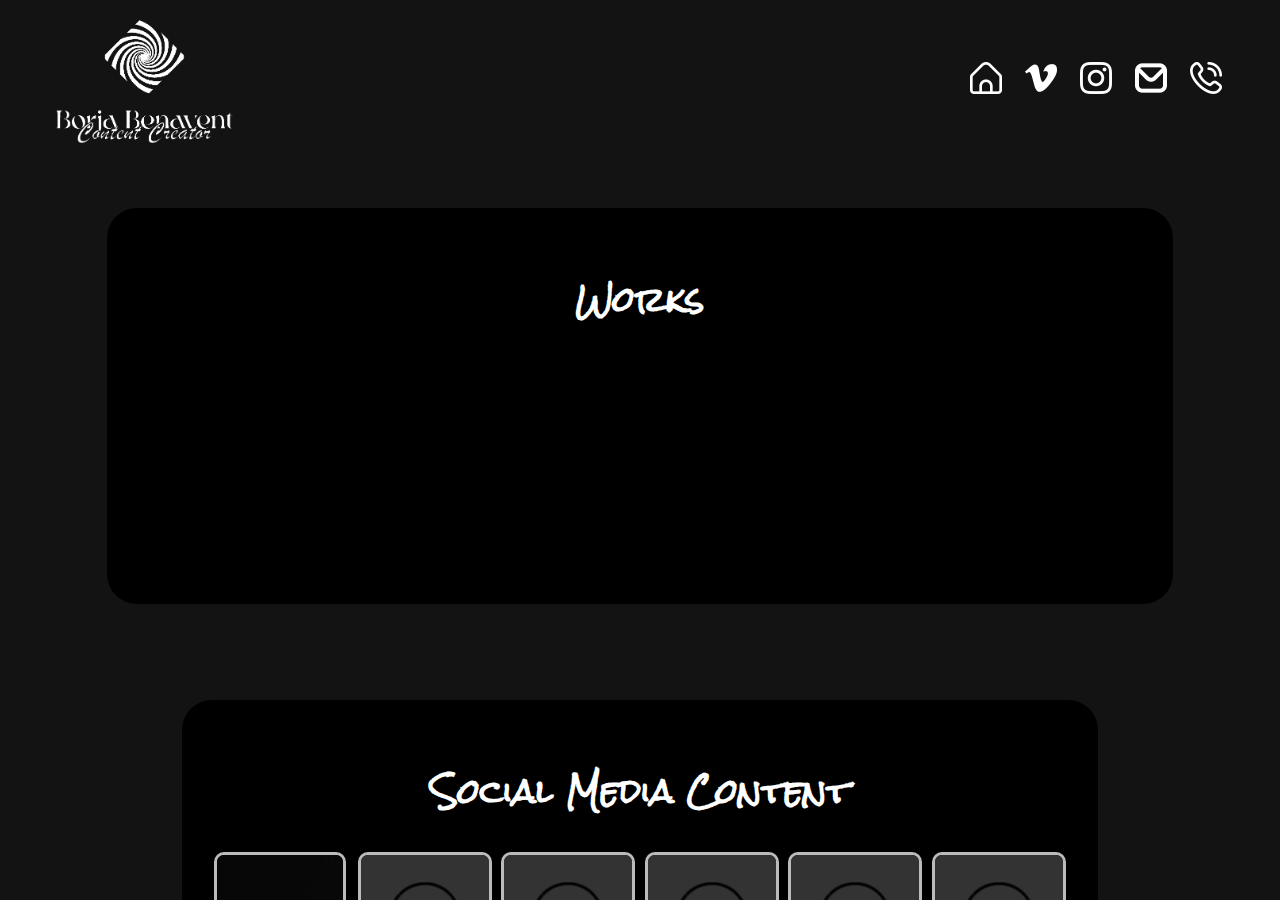
==== commit 45c673cf: "update" ====
--- a/socialcontent.html
+++ b/socialcontent.html
@@ -54,13 +54,13 @@
         <div id="videoContainer">
             <h1 class="socialH1">Works</h1>
             <div id="worksContainer">
-                <iframe src="https://player.vimeo.com/video/883023055?h=807aff9913" width="320" height="180" frameborder="0" allow="autoplay; fullscreen; picture-in-picture" class="video"></iframe>
+                <iframe src="https://player.vimeo.com/video/883023055?byline=0&h=807aff9913" width="320" height="180" frameborder="0" allow="autoplay; fullscreen; picture-in-picture" class="video"></iframe>
 <!-- <p><a href="https://vimeo.com/883023055">Ay mi GC</a> from <a href="https://vimeo.com/user185068410">Borja Benavent</a> on <a href="https://vimeo.com">Vimeo</a>.</p>  -->
                 <!-- <iframe src="https://player.vimeo.com/video/883026644?h=70c740b231" width="280" height="158" frameborder="0" allow="autoplay; fullscreen; picture-in-picture" allowfullscreen></iframe>
 <p><a href="https://vimeo.com/883026644">Lookin` for sun</a> from <a href="https://vimeo.com/user185068410">Borja Benavent</a> on <a href="https://vimeo.com">Vimeo</a>.</p> -->
-                <iframe src="https://player.vimeo.com/video/883020681?h=ca915ff90c" width="320" height="180" frameborder="0" allow="autoplay; fullscreen; picture-in-picture" class="video"></iframe>
+                <iframe src="https://player.vimeo.com/video/883020681?byline=0&h=ca915ff90c" width="320" height="180" frameborder="0" allow="autoplay; fullscreen; picture-in-picture" class="video"></iframe>
 <!-- <p><a href="https://vimeo.com/883020681">Centro Atlántico de Arte Moderno</a> from <a href="https://vimeo.com/user185068410">Borja Benavent</a> on <a href="https://vimeo.com">Vimeo</a>.</p> -->
-                <iframe src="https://player.vimeo.com/video/883016125?h=878ff6f1c4" width="320" height="180" frameborder="0" allow="autoplay; fullscreen; picture-in-picture" class="video"></iframe>
+                <iframe src="https://player.vimeo.com/video/883016125?byline=0&h=878ff6f1c4" width="320" height="180" frameborder="0" allow="autoplay; fullscreen; picture-in-picture" class="video"></iframe>
 <!-- <p><a href="https://vimeo.com/883016125">Spot Estrella Galicia</a> from <a href="https://vimeo.com/user185068410">Borja Benavent</a> on <a href="https://vimeo.com">Vimeo</a>.</p> -->
                 
 
--- a/style.css
+++ b/style.css
@@ -149,9 +149,9 @@
     text-align: center; 
     font-family: 'Rock Salt', cursive;
 }
-.socialH1{
-    font-size: 3.5em;
-}
+/* .socialH1{
+    font-size: 2.5em;
+} */
 
 
 /* Works */
